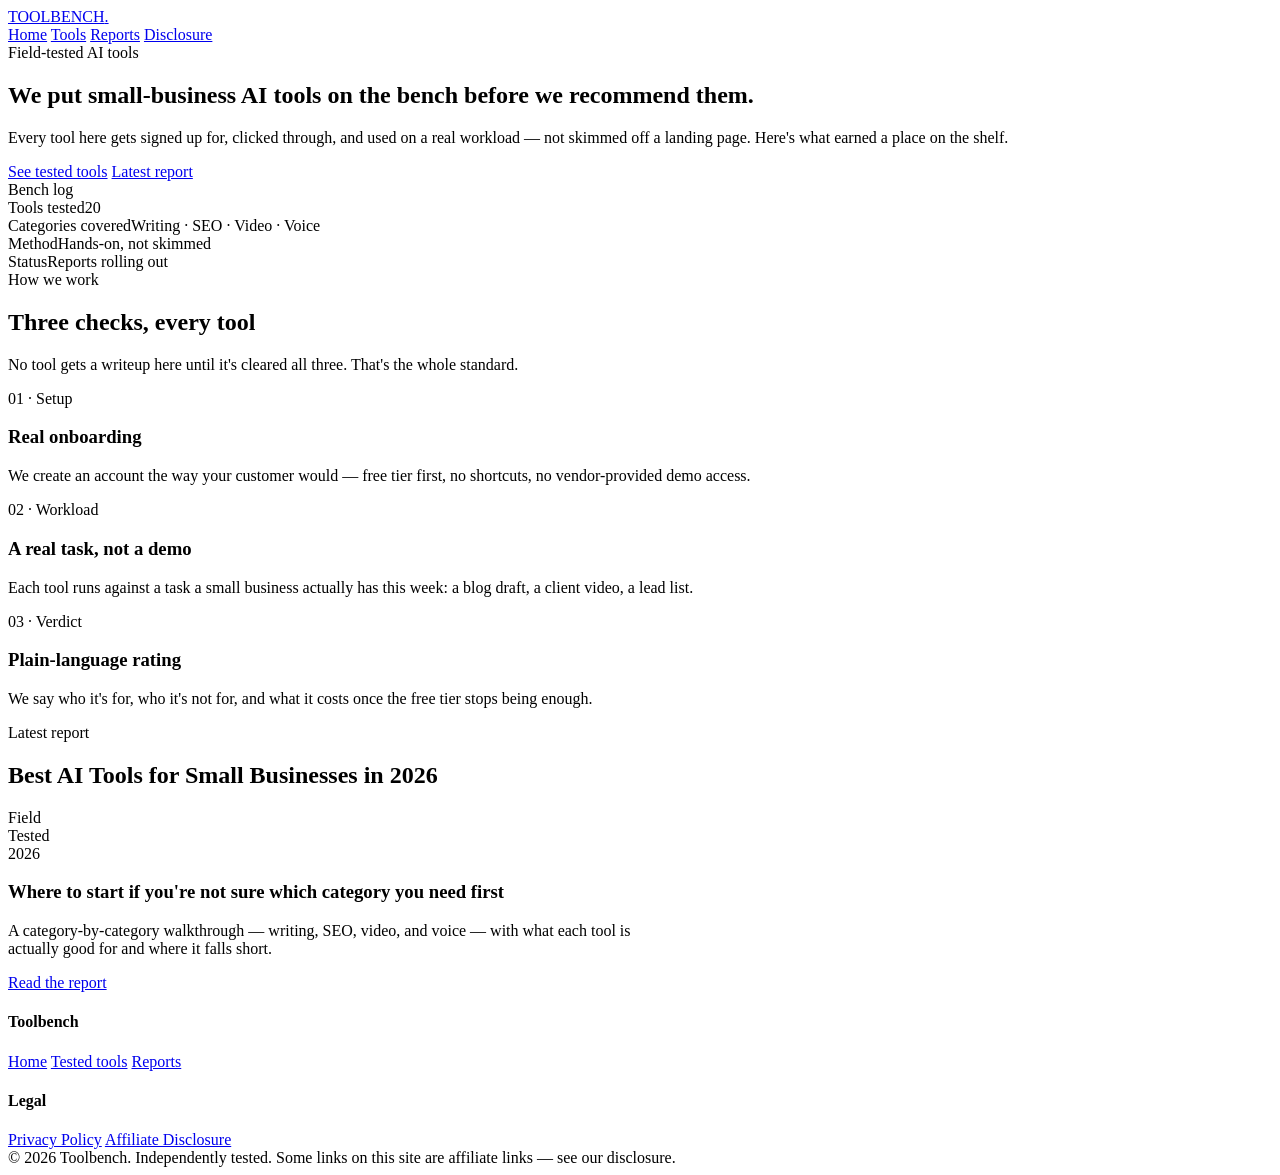
==== toolbench/index.html @ bef8cc78 "Initial Toolbench project" ====
<!DOCTYPE html>
<html lang="th">
<head>
<meta charset="UTF-8">
<meta name="viewport" content="width=device-width, initial-scale=1.0">
<title>Toolbench — AI Tools Tested for Small Business</title>
<meta name="description" content="We test AI tools the way a workshop tests equipment — hands-on, logged, and rated — so small businesses don't have to guess.">
<link rel="stylesheet" href="styles.css">

<!-- Google Analytics (GA4) — replace G-XXXXXXXXXX with your real Measurement ID -->
<script async src="https://www.googletagmanager.com/gtag/js?id=G-XXXXXXXXXX"></script>
<script>
  window.dataLayer = window.dataLayer || [];
  function gtag(){dataLayer.push(arguments);}
  gtag('js', new Date());
  gtag('config', 'G-XXXXXXXXXX');
</script>
</head>
<body>

<header class="site-header">
  <div class="wrap">
    <a href="index.html" class="logo">TOOLBENCH<span class="logo-dot">.</span></a>
    <nav class="main-nav">
      <a href="index.html" aria-current="page">Home</a>
      <a href="tools.html">Tools</a>
      <a href="best-ai-tools-small-business-2026.html">Reports</a>
      <a href="affiliate-disclosure.html">Disclosure</a>
    </nav>
  </div>
</header>

<main>

  <section class="hero">
    <div class="wrap hero-grid">
      <div>
        <span class="tag">Field-tested AI tools</span>
        <h1>We put small-business AI tools on the bench before we recommend them.</h1>
        <p class="lede">Every tool here gets signed up for, clicked through, and used on a real workload — not skimmed off a landing page. Here's what earned a place on the shelf.</p>
        <div class="hero-actions">
          <a href="tools.html" class="btn btn-primary">See tested tools</a>
          <a href="best-ai-tools-small-business-2026.html" class="btn btn-outline">Latest report</a>
        </div>
      </div>
      <div class="spec-panel">
        <span class="tag">Bench log</span>
        <div class="spec-row"><span class="k">Tools tested</span><span class="v">20</span></div>
        <div class="spec-row"><span class="k">Categories covered</span><span class="v">Writing · SEO · Video · Voice</span></div>
        <div class="spec-row"><span class="k">Method</span><span class="v">Hands-on, not skimmed</span></div>
        <div class="spec-row"><span class="k">Status</span><span class="v">Reports rolling out</span></div>
      </div>
    </div>
  </section>

  <section>
    <div class="wrap">
      <div class="section-head">
        <div>
          <span class="tag">How we work</span>
          <h2>Three checks, every tool</h2>
        </div>
        <p>No tool gets a writeup here until it's cleared all three. That's the whole standard.</p>
      </div>
      <div class="grid-3">
        <div class="card">
          <span class="tag">01 · Setup</span>
          <h3>Real onboarding</h3>
          <p>We create an account the way your customer would — free tier first, no shortcuts, no vendor-provided demo access.</p>
        </div>
        <div class="card">
          <span class="tag">02 · Workload</span>
          <h3>A real task, not a demo</h3>
          <p>Each tool runs against a task a small business actually has this week: a blog draft, a client video, a lead list.</p>
        </div>
        <div class="card">
          <span class="tag">03 · Verdict</span>
          <h3>Plain-language rating</h3>
          <p>We say who it's for, who it's not for, and what it costs once the free tier stops being enough.</p>
        </div>
      </div>
    </div>
  </section>

  <section class="tight">
    <div class="wrap">
      <div class="section-head">
        <div>
          <span class="tag">Latest report</span>
          <h2>Best AI Tools for Small Businesses in 2026</h2>
        </div>
      </div>
      <div class="card" style="max-width:640px;">
        <span class="stamp">Field<br>Tested<br>2026</span>
        <h3>Where to start if you're not sure which category you need first</h3>
        <p>A category-by-category walkthrough — writing, SEO, video, and voice — with what each tool is actually good for and where it falls short.</p>
        <div class="card-foot">
          <a href="best-ai-tools-small-business-2026.html" class="btn btn-outline">Read the report</a>
        </div>
      </div>
    </div>
  </section>

</main>

<footer class="site-footer">
  <div class="wrap">
    <div class="footer-col">
      <h4>Toolbench</h4>
      <a href="index.html">Home</a>
      <a href="tools.html">Tested tools</a>
      <a href="best-ai-tools-small-business-2026.html">Reports</a>
    </div>
    <div class="footer-col">
      <h4>Legal</h4>
      <a href="privacy-policy.html">Privacy Policy</a>
      <a href="affiliate-disclosure.html">Affiliate Disclosure</a>
    </div>
  </div>
  <div class="footer-bottom">
    © 2026 Toolbench. Independently tested. Some links on this site are affiliate links — see our disclosure.
  </div>
</footer>

</body>
</html>
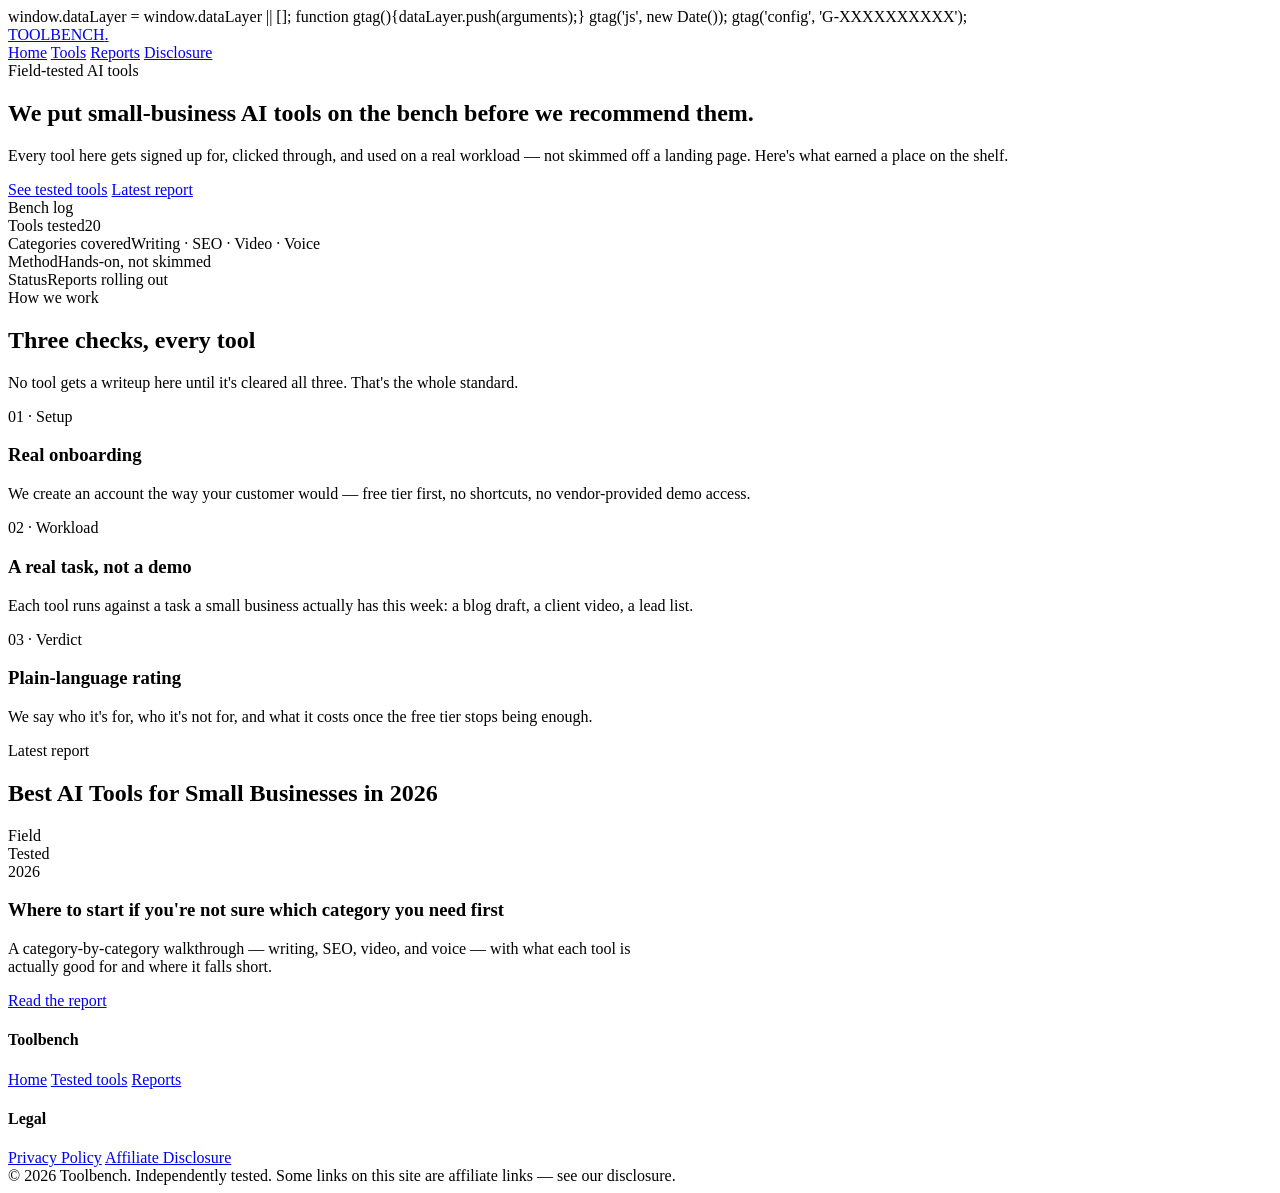
==== commit 87893a2b: "Update index.html" ====
--- a/toolbench/index.html
+++ b/toolbench/index.html
@@ -1,15 +1,6 @@
 <!DOCTYPE html>
 <html lang="th">
 <head>
-<meta charset="UTF-8">
-<meta name="viewport" content="width=device-width, initial-scale=1.0">
-<title>Toolbench — AI Tools Tested for Small Business</title>
-<meta name="description" content="We test AI tools the way a workshop tests equipment — hands-on, logged, and rated — so small businesses don't have to guess.">
-<link rel="stylesheet" href="styles.css">
-
-<!-- Google Analytics (GA4) — replace G-XXXXXXXXXX with your real Measurement ID -->
-<script async src="https://www.googletagmanager.com/gtag/js?id=G-XXXXXXXXXX"></script>
-<script>
   window.dataLayer = window.dataLayer || [];
   function gtag(){dataLayer.push(arguments);}
   gtag('js', new Date());
@@ -123,4 +114,4 @@
 </footer>
 
 </body>
-</html>+</html>
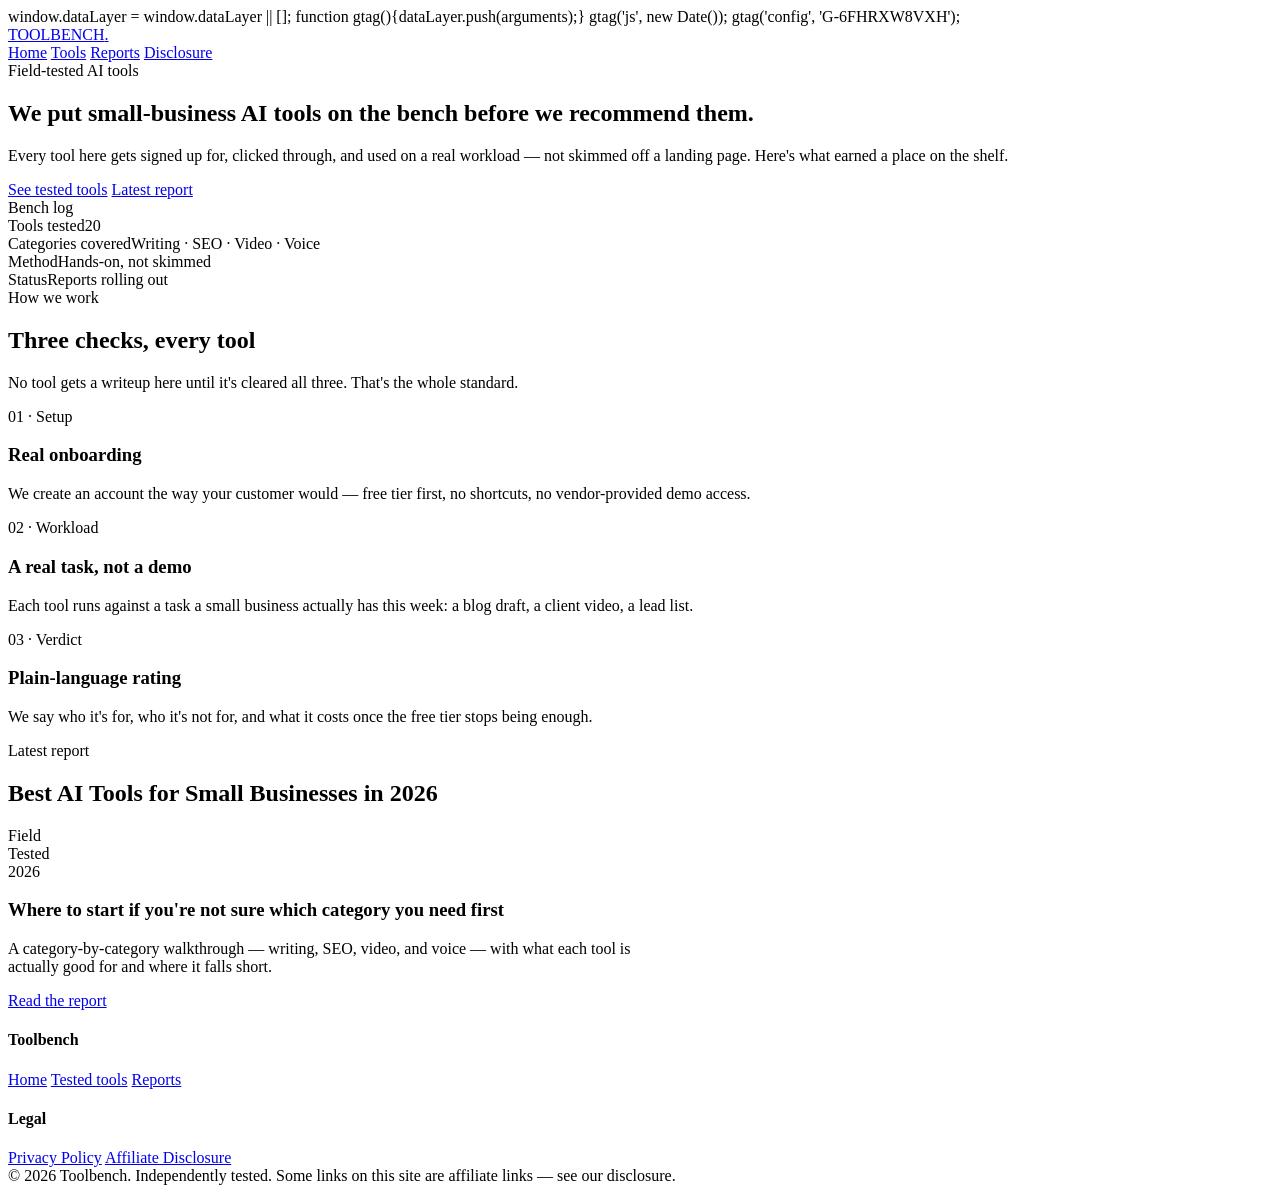
==== commit 0b576914: "Update index.html" ====
--- a/toolbench/index.html
+++ b/toolbench/index.html
@@ -4,7 +4,7 @@
   window.dataLayer = window.dataLayer || [];
   function gtag(){dataLayer.push(arguments);}
   gtag('js', new Date());
-  gtag('config', 'G-XXXXXXXXXX');
+  gtag('config', 'G-6FHRXW8VXH');
 </script>
 </head>
 <body>
